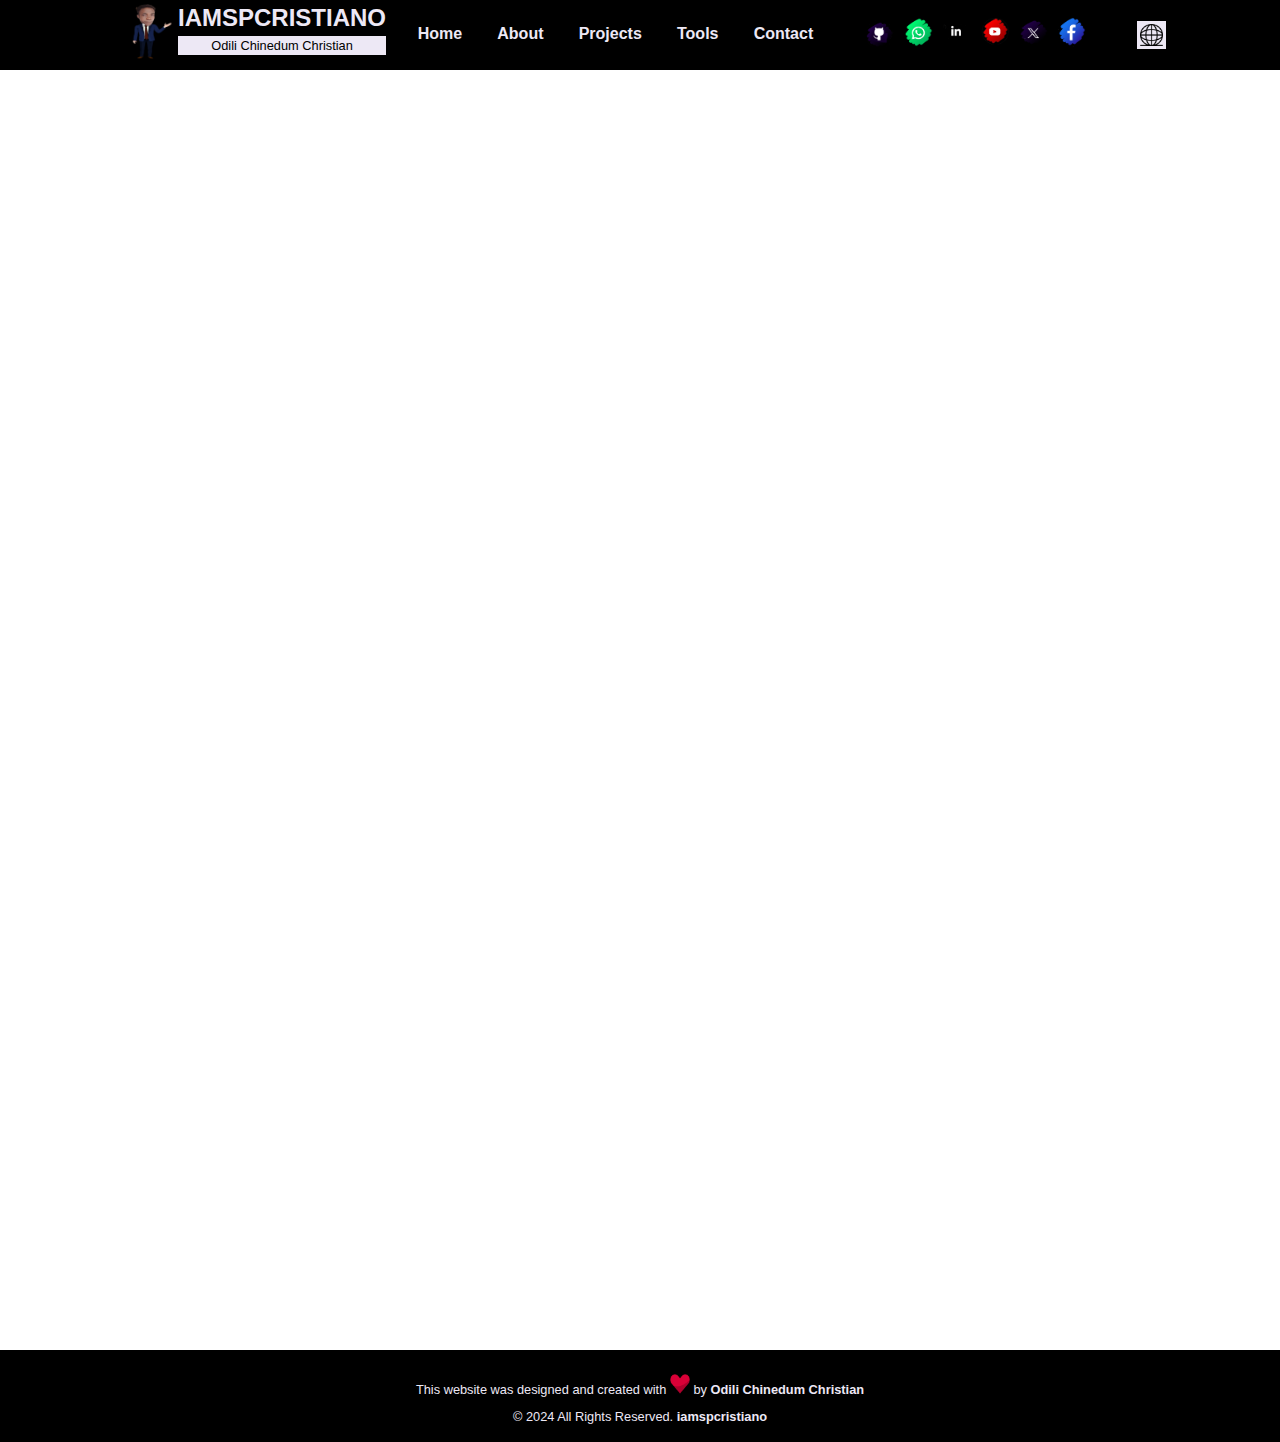
==== pages/en/contact.html @ cfa3b3df "created the contact us form using google form" ====
<!DOCTYPE html>
<html lang="en">
<head>
	<meta charset="UTF-8">
	<meta name="viewport" content="width=device-width, initial-scale=1.0">
	<link rel="stylesheet" href="../../utilities/css/reset.css">
	<link rel="stylesheet" href="../../utilities/css/main.css">
	<link rel="shortcut icon" href="../../utilities/images/favicon_io/favicon.ico" type="image/x-icon">
	<title>Contact | Portfolio</title>
</head>
<body  class="d-flex-col align-center">
	<section id="menuSection" class="d-flex w-100  justify-center">
		<header class="d-flex align-center justify-between w-80">
			<div class="" id="logoContainer">
				<a href="../../index.html" class="d-flex" title="iamspcristiano">
					<div>
						<img class="logoImg p-2" src="../../utilities/images/meCartoonHandsRight.png" alt="Logo" width="50" loading="lazy">
					</div>
					<div>
						<h1 id="logoText">
							iamspcristiano
						</h1>
						<p>Odili Chinedum Christian</p>
					</div>
				</a>
			</div>
			<nav class="w-100">
				<div class="wideScreen">
					<ol class="d-flex justify-center align-center">
						<li class="p-5">
							<a href="../../index.html" class="m-6" title="Home">Home</a>
						</li>
						<li class="p-5">
							<a href="../../index.html#aboutMeContainer" class="m-6" title="About Us">
								About
							</a>
						</li>

						<li class="p-5">
							<a href="../../index.html#projectsContainer" class="m-6" title="Projects">
								Projects
							</a>
						</li>
						<li class="p-5">
							<a href="../../index.html#developmentToolsContainer" class="m-6" title="Tools">Tools</a>
						</li>
						<li class="p-5">
							<!-- <a href="#footer" class="m-6" title="Contact Us">Contact</a> -->
							<a href="../../pages/en/contact.html" class="m-6" title="Contact Us">Contact</a>
						</li>
					</ol>
				</div>
			</nav>
			<div class="p-5 d-flex">
				<ul class="d-flex align-center justify-center p-5">
					<li>
						<a href="https://github.com/sp-cristiano" target="_blank" title="GitHub" class="p-3">
							<img src="../../utilities/images/socialMediaIcons/github.png" alt="GitHub" loading="lazy">
						</a>
					</li>
					<li>
						<a href="https://wa.me/qr/3GCTWEMOTGG4O1" target="_blank" title="Whatsapp" class="p-3">
							<img src="../../utilities/images/socialMediaIcons/whatsapp.png" alt="Whatsapp" loading="lazy">
						</a>
					</li>
					<li>
						<a href="https://www.linkedin.com/in/christian-odili-359771101/" target="_blank" title="Linkedin" class="p-3">
							<img src="../../utilities/images/socialMediaIcons/lindedinBlack.png" alt="Linkedin" loading="lazy">
						</a>
					</li>
					<li>
						<a href="https://www.youtube.com/@spcristiano" target="_blank" title="Youtube" class="p-3">
							<img src="../../utilities/images/socialMediaIcons/youtube.png" alt="Youtube" loading="lazy">
						</a>
					</li>
					<li>
						<a href="https://x.com/odili_official" target="_blank" title="X" class="p-3">
							<img src="../../utilities/images/socialMediaIcons/twitter.png" alt="X" loading="lazy">
						</a>
					</li>
					<li>
						<a href="https://www.facebook.com/iamspcristiano" target="_blank" title="Facebook" class="p-3">
							<img src="../../utilities/images/socialMediaIcons/facebook.png" alt="Facebook" loading="lazy">
						</a>
					</li>
				</ul>
				<div id="chooseLanguageContainer" class="p-5 d-flex-col justify-center relative align-center ">
					<!-- <a href="" class="p-3 bg-light" title="Change Language"> -->
					<img src="../../utilities/images/languages/globe.png" alt="Language" loading="lazy"
						class="bg-light p-2 transition-none cursor" title="Change Language">
					<!-- </a> -->
					<div class=" absolute p-4 languageChoice hide">
						<a href="../../index.html" class="d-flex justify-between align-center  p-4 m-7 w-10" title="English">
							<div>
								<img src="../../utilities/images/languages/eng.png" alt="English" loading="lazy">
							</div>
							<p class="fw-9">EN</p>
						</a>
						<hr class="w-100">
						<a href="../../pages/pt/index_pt.html" class="d-flex justify-between align-center p-4 m-7 w-10"
							title="Portuguese">
							<div>
								<img src="../../utilities/images/languages/pt.png" alt="Portuguese" loading="lazy">
							</div>
							<p class="fw-9">PT</p>
						</a>

					</div>

				</div>
			</div>
		</header>
	</section>
	<section class="w-100 h-150vh pt-8">
		<iframe
		src="https://docs.google.com/forms/d/e/1FAIpQLSe4rUh82JpsMlpAeEhdQPyZjeG3x3GAaKaseN13p62ufBqD1g/viewform?embedded=true" width="100%" height="100%" frameborder="0" marginheight="0" marginwidth="0">Loading…</iframe>
	</section>
<footer id="footer" class="w-100 d-flex-col justify-center align-center  tc-aux-tertiary ">

	<div class=" p-8 center w-100 bg-dark fs-0">
		<p class="p-5">This website was designed and created with <img src="../../utilities/images/projectImages/heart.png"
				width="20" alt="love" loading="lazy"> by <b>Odili
				Chinedum Christian</b></p>
		<p>&copy; 2024 All Rights Reserved. <b>iamspcristiano</b></p>
	</div>
</footer>
</body>
</html>
---- utilities/css/main.css ----
* {
  box-sizing: border-box;
  margin: 0;
  padding: 0;
  text-decoration: none;
}
.b-r {
  border: solid red 2px;
  /* background-color: red; */
}

.b-y {
  border: solid yellow 2px;
  /* background-color: yellow; */
}

.b-b {
  border: solid blue 2px;
  /* background-color: blue; */
}

.b-g {
  border: solid green 2px;
  /* background-color: green; */
}
.b-p {
  border: solid purple 2px;
  /* background-color: purple; */
}

/* CSS Styling starts from here */

:root {
  --primary-color: #2628aa;
  --auxiliary-primary-color: #3d52a0;
  --secondary-color: #7091e6;
  --auxiliary-secondary-color: #8697ca;
  --tertiary-color: #adbbda;
  --auxiliary-tertiary-color: #ede8f5;
  --dark-color: #000000;
  --dark-transparent: #111010c5;
  --bg-color: #f3f1f6;
  --bg-light: #fff;
  --danger: #ff0000;
}
/* Background color starts here */
.bg-primary {
  background-color: var(--primary-color);
}
.bg-aux-primary {
  background-color: var(--auxiliary-primary-color);
}
.bg-secondary {
  background-color: var(--secondary-color);
}
.bg-aux-secondary {
  background-color: var(--auxiliary-secondary-color);
}
.bg-tertiary {
  background-color: var(--tertiary-color);
}
.bg-aux-tertiary {
  background-color: var(--auxiliary-tertiary-color);
}
.bg-dark {
  background-color: var(--dark-color);
}
.bg-light {
  background-color: var(--bg-light);
}
.bg-dark-transparent {
  background-color: var(--dark-transparent);
}
/* Background color ends here */

/* Text color Starts here */
.tc-primary {
  color: var(--primary-color);
}
.tc-aux-primary {
  color: var(--auxiliary-primary-color);
}
.tc-secondary {
  color: var(--secondary-color);
}
.tc-aux-secondary {
  color: var(--auxiliary-secondary-color);
}
.tc-tertiary {
  color: var(--tertiary-color);
}
.tc-aux-tertiary {
  color: var(--auxiliary-tertiary-color);
}

/* Text color ends here */

/* Font size starts here */
.fs-0 {
  font-size: 0.8rem;
}
.fs-1 {
  font-size: 1rem;
}
.fs-2 {
  font-size: 1.25rem;
}
.fs-3 {
  font-size: 1.5rem;
}
.fs-4 {
  font-size: 1.75rem;
}
.fs-5 {
  font-size: 2rem;
}
.fs-6 {
  font-size: 2.25rem;
}
.fs-7 {
  font-size: 2.5rem;
}
.fs-8 {
  font-size: 2.75rem;
}
.fs-9 {
  font-size: 3rem;
}
.fs-10 {
  font-size: 3.25rem;
}
/* Font size ends here */

/* Font weight starts here */
.fw-1 {
  font-weight: 100;
}
.fw-2 {
  font-weight: 200;
}
.fw-3 {
  font-weight: 300;
}
.fw-4 {
  font-weight: 400;
}
.fw-5 {
  font-weight: 500;
}
.fw-6 {
  font-weight: 600;
}
.fw-7 {
  font-weight: 700;
}
.fw-8 {
  font-weight: 800;
}
.fw-9 {
  font-weight: 900;
}
/* Font weight ends here */

/* Text alingment starts header */
.center {
  text-align: center;
}
.left {
  text-align: left;
}
.right {
  text-align: right;
}
.justify {
  text-align: justify;
}
/* Text alingment ends header */

/* Display Styling Starts here */
.d-flex {
  display: flex;
}

.d-flex-col {
  display: flex;
  flex-direction: column;
}
.d-flex-col-rev {
  display: flex;
  flex-direction: column-reverse;
}
.hide {
  display: none;
}
.f-wrap {
  flex-wrap: wrap;
}
.f-grow {
  flex-grow: 1;
}
.f-grow-2 {
  flex-grow: 2;
}

.justify-between {
  justify-content: space-between;
}
.justify-center {
  justify-content: center;
}
.justify-around {
  justify-content: space-around;
}

.align-center {
  align-items: center;
}

.aling-start {
  align-items: flex-start;
}

.align-end {
  align-items: flex-end;
}
/* Display Styling Ends here */

/* padding styling starts here */
.p-1 {
  padding: 0.1rem;
}

.p-2 {
  padding: 0.2rem;
}

.p-3 {
  padding: 0.3rem;
}

.p-4 {
  padding: 0.4rem;
}

.p-5 {
  padding: 0.5rem;
}

.p-6 {
  padding: 0.6rem;
}

.p-7 {
  padding: 0.7rem;
}
.p-8 {
  padding: 1rem;
}

.pt-1 {
  padding: 2rem;
}

.pt-2 {
  padding: 3rem;
}

.pt-3 {
  padding: 4rem;
}

.pt-4 {
  padding:5rem;
}

.pt-5 {
  padding: 6rem;
}

.pt-6 {
  padding: 7rem;
}

.pt-7 {
  padding: 8rem;
}
.pt-8 {
  padding: 9rem;
}
/* padding styling endshere */

/* margin styling starts here */
.m-1 {
  margin: 0.1rem;
}

.m-2 {
  margin: 0.2rem;
}

.m-3 {
  margin: 0.3rem;
}

.m-4 {
  margin: 0.4rem;
}

.m-5 {
  margin: 0.5rem;
}

.m-6 {
  margin: 0.6rem;
}

.m-7 {
  margin: 0.7rem;
}
.m-8 {
  margin: 1rem;
}

/* margin styling endshere */

/* width styling starts here */
.w-100 {
  width: 100%;
}
.w-80 {
  width: 80%;
}
.w-50 {
  width: 50%;
}
.w-30 {
  width: 30%;
}
.w-20 {
  width: 20%;
}
.w-10 {
  width: 130px;
}
.w-100vw{
  width: 100vw;
}
/* width styling ends here */

/* height styling starts here */
.h-100 {
  height: 100%;
}
.h-80 {
  height: 80%;
}
.h-50 {
  height: 50%;
}
.h-30 {
  height: 30%;
}
.h-10 {
  height: 130px;
}
.h-100vh{
  height: 100vh;
}
.h-150vh{
  height: 150vh;
}
/* height styling ends here */

/* Border styling starts here*/

/* Border styling ends here */

/* Border radius starts here */
.br-1 {
  border-radius: 1rem;
}
.br-2 {
  border-radius: 2rem;
}
.br-3 {
  border-radius: 3rem;
}
.br-4 {
  border-radius: 4rem;
}
.br-5 {
  border-radius: 5rem;
}
.br-6 {
  border-radius: 6rem;
}
.br-7 {
  border-radius: 7rem;
}

.btrr-1 {
  border-top-right-radius: 1rem;
}
.btrr-2 {
  border-top-right-radius: 2rem;
}
.btrr-3 {
  border-top-right-radius: 3rem;
}
.btrr-4 {
  border-top-right-radius: 4rem;
}
.btrr-5 {
  border-top-right-radius: 5rem;
}
.btrr-6 {
  border-top-right-radius: 6rem;
}
.btrr-7 {
  border-top-right-radius: 7rem;
}

.btlr-1 {
  border-top-left-radius: 1rem;
}
.btlr-2 {
  border-top-left-radius: 2rem;
}
.btlr-3 {
  border-top-left-radius: 3rem;
}
.btlr-4 {
  border-top-left-radius: 4rem;
}
.btlr-5 {
  border-top-left-radius: 5rem;
}
.btlr-6 {
  border-top-left-radius: 6rem;
}
.btlr-7 {
  border-top-left-radius: 7rem;
}
/* Border radius ends here */
.border-1 {
  border: 0.1rem solid;
}
.border-2 {
  border: 0.2rem solid;
}
.bc-light {
  border-color: var(--bg-light);
}
.bc-dark {
  border-color: var(--bg-dark);
}
/* Border styling starts header */

/*  Box shadow starts here */
/* .shadow-1{
	box-shadow: rgba(0, 0, 0, 0.17) 0px -23px 25px 0px inset, rgba(0, 0, 0, 0.15) 0px -36px 30px 0px inset, rgba(0, 0, 0, 0.1) 0px -79px 40px 0px inset, rgba(0, 0, 0, 0.06) 0px 2px 1px, rgba(0, 0, 0, 0.09) 0px 4px 2px, rgba(0, 0, 0, 0.09) 0px 8px 4px, rgba(0, 0, 0, 0.09) 0px 16px 8px, rgba(0, 0, 0, 0.09) 0px 32px 16px;
} */
/* Box shadow End here */

/* Position styling starts here */
.relative {
  position: relative;
  left: 30px;
}
.absolute {
  position: absolute;
}

.fixed {
  position: fixed;
}

/* Position styling ends here */

/* Floating styling starts here */
.float-left {
  float: left;
}
.float-right {
  float: right;
}
.float-clear {
  clear: both;
}
/* Floating styling ends here */

/* Background styling starts here */
.bg-light {
  background-color: var(--auxiliary-tertiary-color);
}
.bg-dark {
  background-color: var(--dark-color);
}

/* Background styling ends here */

#menuSection {
  background-color: var(--dark-color);
  /* background-color: var(--bg-color); */
  position: fixed;
  top: 0rem;
  z-index: 100;
}

#logoText {
  text-transform: uppercase;
  color: var(--auxiliary-tertiary-color);
  font-size: 1.5rem;
}
#logoText + p {
  background-color: var(--auxiliary-tertiary-color);
  text-align: center;
  font-size: 0.8rem;
}

nav .wideScreen ol li {
  color: var(--auxiliary-tertiary-color);
  border-bottom: 0.2rem solid transparent;
  transition: all 0.6s ease-in-out;
  font-weight: bolder;
}

nav .wideScreen ol li:hover {
  border-bottom: 0.2rem solid var(--auxiliary-tertiary-color);
  transition: all 0.6s ease-in-out;
}

div ul li a img,
div ul + div img {
  width: 1.8rem;
  transition: transform 0.6s ease-in-out;
}

div ul li a img:hover,
div ul + div img:hover {
  transform: rotate(360deg);
}
main {
  padding-top: 3rem;
}
#chooseLanguageContainer:hover .languageChoice,
.languageChoice:hover {
  display: flex;
  flex-direction: column;
}
.cursor {
  cursor: pointer;
}
.languageChoice {
  top: 40px;
  background-color: var(--dark-color);
  color: var(--bg-light);

  z-index: 1;
}
.languageChoice a:hover {
  background-color: var(--auxiliary-tertiary-color);
  border-radius: 1rem;
  color: var(--dark-color);
}
.transition-none {
  transition: none;
}

#slideCarouselContainer {
  /* background-color: var(--secondary-color); */
  height: 60rem;
  width: 100%;
  position: relative;
  overflow: hidden;
}

@keyframes display {
  0% {
    transform: translateX(100%);
    opacity: 0;
  }
  10% {
    transform: translateX(0);
    opacity: 1;
  }

  20% {
    transform: translateX(0);
    opacity: 1;
  }
  30% {
    transform: translateX(0);
    opacity: 1;
  }
  40% {
    transform: translateX(-100);
    opacity: 0;
  }

  60% {
    transform: translateX(-100%);
    opacity: 0;
  }

  80% {
    transform: translateX(-100%);
    opacity: 0;
  }
  100% {
    transform: translateX(-100%);
    opacity: 0;
  }
}

#slideCarouselContainer > .slideCarouselInnerContainer {
  position: absolute;
  height: 100%;
  top: 0;
  left: 0;
  opacity: 0;
  background-size: cover;
  background-position: center;
  animation: display 15s infinite;
  background-blend-mode: overlay;
}

#slideCarouselContainer > .slideCarouselInnerContainer:nth-child(1) {
  animation-delay: 14s;
}
#slideCarouselContainer > .slideCarouselInnerContainer:nth-child(2) {
  animation-delay: 10s;
}
#slideCarouselContainer > .slideCarouselInnerContainer:nth-child(3) {
  animation-delay: 5s;
}
#slideCarouselContainer > .slideCarouselInnerContainer:nth-child(4) {
  animation-delay: 1s;
  background-color: var(--dark-color);
}

.item1 {
  background-color: var(--bg-color);
}
.item1 img {
  width: 100%;
}

/* .item1 button {
  text-transform: uppercase;
} */

.item2 {
  background-image: url("../images/carousel images/productivity.jpg");
  background-color: #ffffff88;
}
.item2 .slogan2 {
  top: 5rem;
  left: -5rem;
  color: var(--auxiliary-tertiary-color);
}

.item2 .slogan3 {
  top: 9rem;
  right: -5rem;
  color: var(--auxiliary-tertiary-color);
}
.item2 .slogan4 {
  top: 13rem;
  left: 15rem;
  color: var(--auxiliary-tertiary-color);
}
.item2 .slogan5 {
  bottom: 5rem;
  left: -5rem;
  color: var(--auxiliary-tertiary-color);
}
.item2 .slogan6 {
  bottom: 9rem;
  right: -5rem;
  color: var(--auxiliary-tertiary-color);
}
.slogan2:hover,
.slogan3:hover,
.slogan4:hover,
.slogan5:hover,
.slogan6:hover {
  background-color: var(--primary-color);
  color: var(--auxiliary-tertiary-color);
  transition: all 0.5s ease-in-out;
}

.item2 button,/* .item1 button,*/ .item3 button, .item4 button{
  font-weight: bolder;
  transition: all 0.5s ease-in-out;
  background-color: var(--primary-color);
  color: var(--auxiliary-tertiary-color);
  text-transform: uppercase;
}

.item2 button:hover,
.item3 button:hover,
.item1 button:hover,
.item4 button:hover {
  background-color: var(--auxiliary-tertiary-color);
  transition: all 0.3s ease-in-out;
  color: var(--primary-color);
}

.item3 {
}
.item3 button {
  /* font-weight: bolder;
  text-transform: uppercase;
  transition: all 0.5s ease-in-out; */
}
.item4 {
  /* background-color: var(--dark-color); */
  /* animation-delay: 15s; */
}
.item4 img {
  width: 5rem;
  font-weight: bolder;
  transition: all 0.5s ease-in-out;
}
.item4 img:hover {
  transition: all 0.5s ease-in-out;
  transform: scale3d(-1, 1, 1);
  rotate: 360deg;
}

.item4 img.icon1 {
  top: 10rem;
  left: 12rem;
}
.item4 img.icon2 {
  top: 4rem;
  left: 32rem;
}
.item4 img.icon3 {
  top: 10rem;
  right: 12rem;
}
.item4 img.icon4 {
  bottom: 10rem;
  left: 12rem;
}
.item4 img.icon5 {
  bottom: 10rem;
  right: 12rem;
}
.item4 img.icon6 {
  top: 20rem;
  right: 1rem;
}
.item4 img.icon7 {
  bottom: 5rem;
  right: 32rem;
}
.item4 img.icon8 {
  bottom: 5rem;
  left: 32rem;
}
.item4 img.icon9 {
  top: 4rem;
  right: 32rem;
}
.item4 button {
  font-weight: bolder;
  text-transform: uppercase;
}
.item4 button:hover {
  color: var();
}

section#aboutMeContainer {
  background-color: var(--bg-color);
  padding-top: 3rem;
  /* background-color: var(--tertiary-color); */
}

/* #profExp */
#aboutMeContainer ul {
  list-style-type: disc;
  list-style-position: outside;
  padding-left: 4rem;

  /* list-style: square outside */
  /* border-top: solid var(--auxiliary-primary-color) 0.2rem;
  border-top-left-radius: 3rem;
  border-top-right-radius: 3rem; */
}
/* #profExp */
#aboutMeContainer ul li {
  padding: 1rem;
}

#aboutMeContainer p a {
}
#aboutMeContainer p a:hover {
  color: var(--primary-color);
  /* padding:1rem; */
}

#developmentToolsContainer {
  margin-top: 3rem;
}

.marqueeContainer {
  overflow: hidden;
}
.marqueeContent {
  /* display: flex; */
  animation: scrolling 10s linear infinite;
  /* overflow: hidden; */
}
.marqueeContent div {
  display: flex;
  flex: 0 0 calc((100vw - 20%) / 30);
  margin: 0 1rem;
}
.marqueeContent div img {
  width: 100%;
}
@keyframes scrolling {
  0% {
    transform: translateX(0);
  }
  100% {
    transform: translatex(-80vw);
  }
}

footer {
  background: linear-gradient(
    to top,
    var(--dark-color),
    var(--dark-transparent)
  );
}
.required {
  color: var(--danger);
}
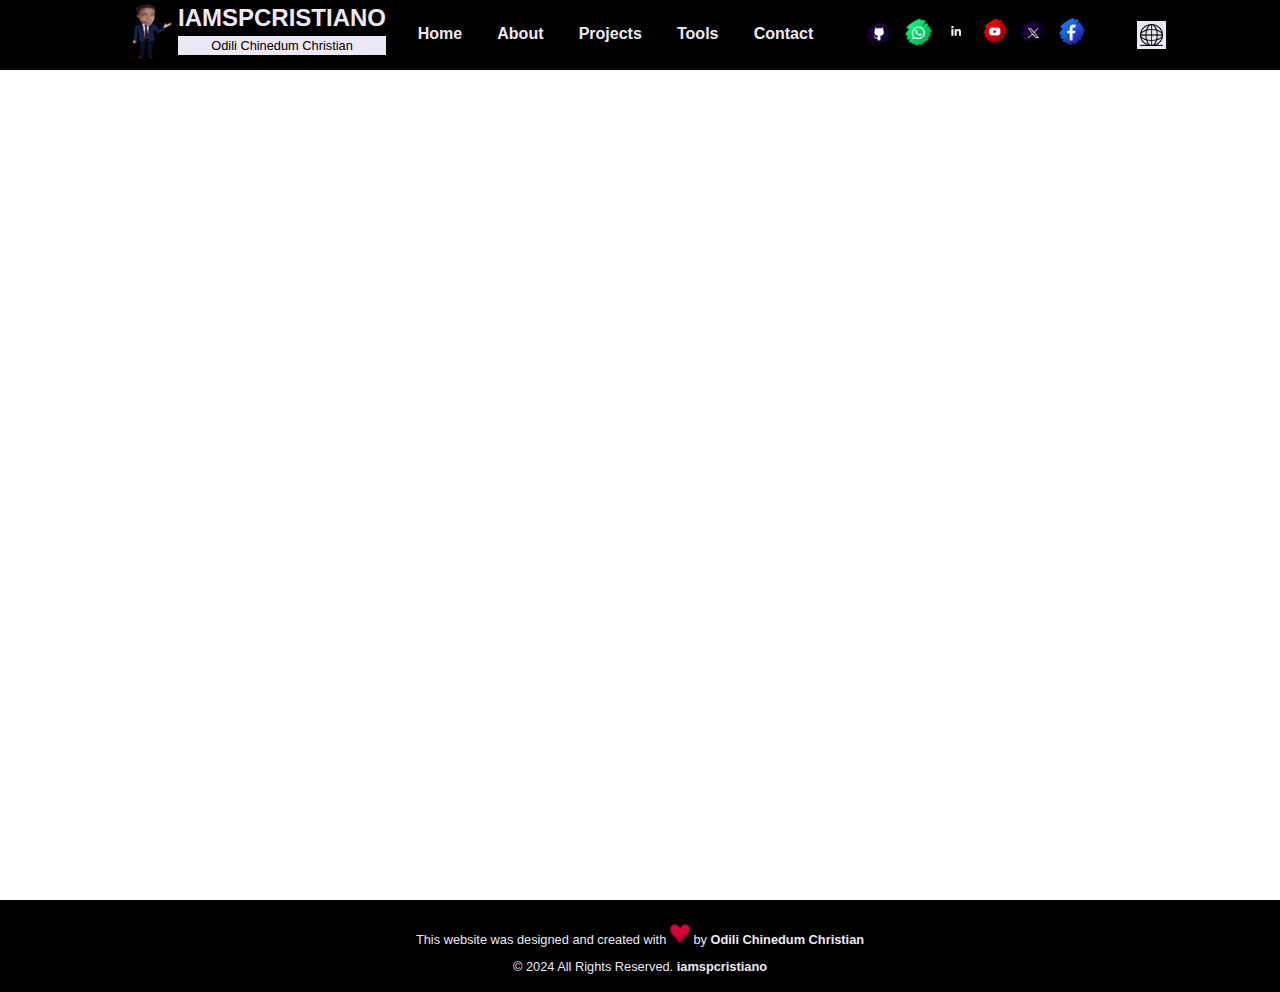
==== commit 286eda44: "change of contact us form height'" ====
--- a/pages/en/contact.html
+++ b/pages/en/contact.html
@@ -111,7 +111,7 @@
 			</div>
 		</header>
 	</section>
-	<section class="w-100 h-150vh pt-8">
+	<section class="w-100 h-100vh pt-8">
 		<iframe
 		src="https://docs.google.com/forms/d/e/1FAIpQLSe4rUh82JpsMlpAeEhdQPyZjeG3x3GAaKaseN13p62ufBqD1g/viewform?embedded=true" width="100%" height="100%" frameborder="0" marginheight="0" marginwidth="0">Loading…</iframe>
 	</section>
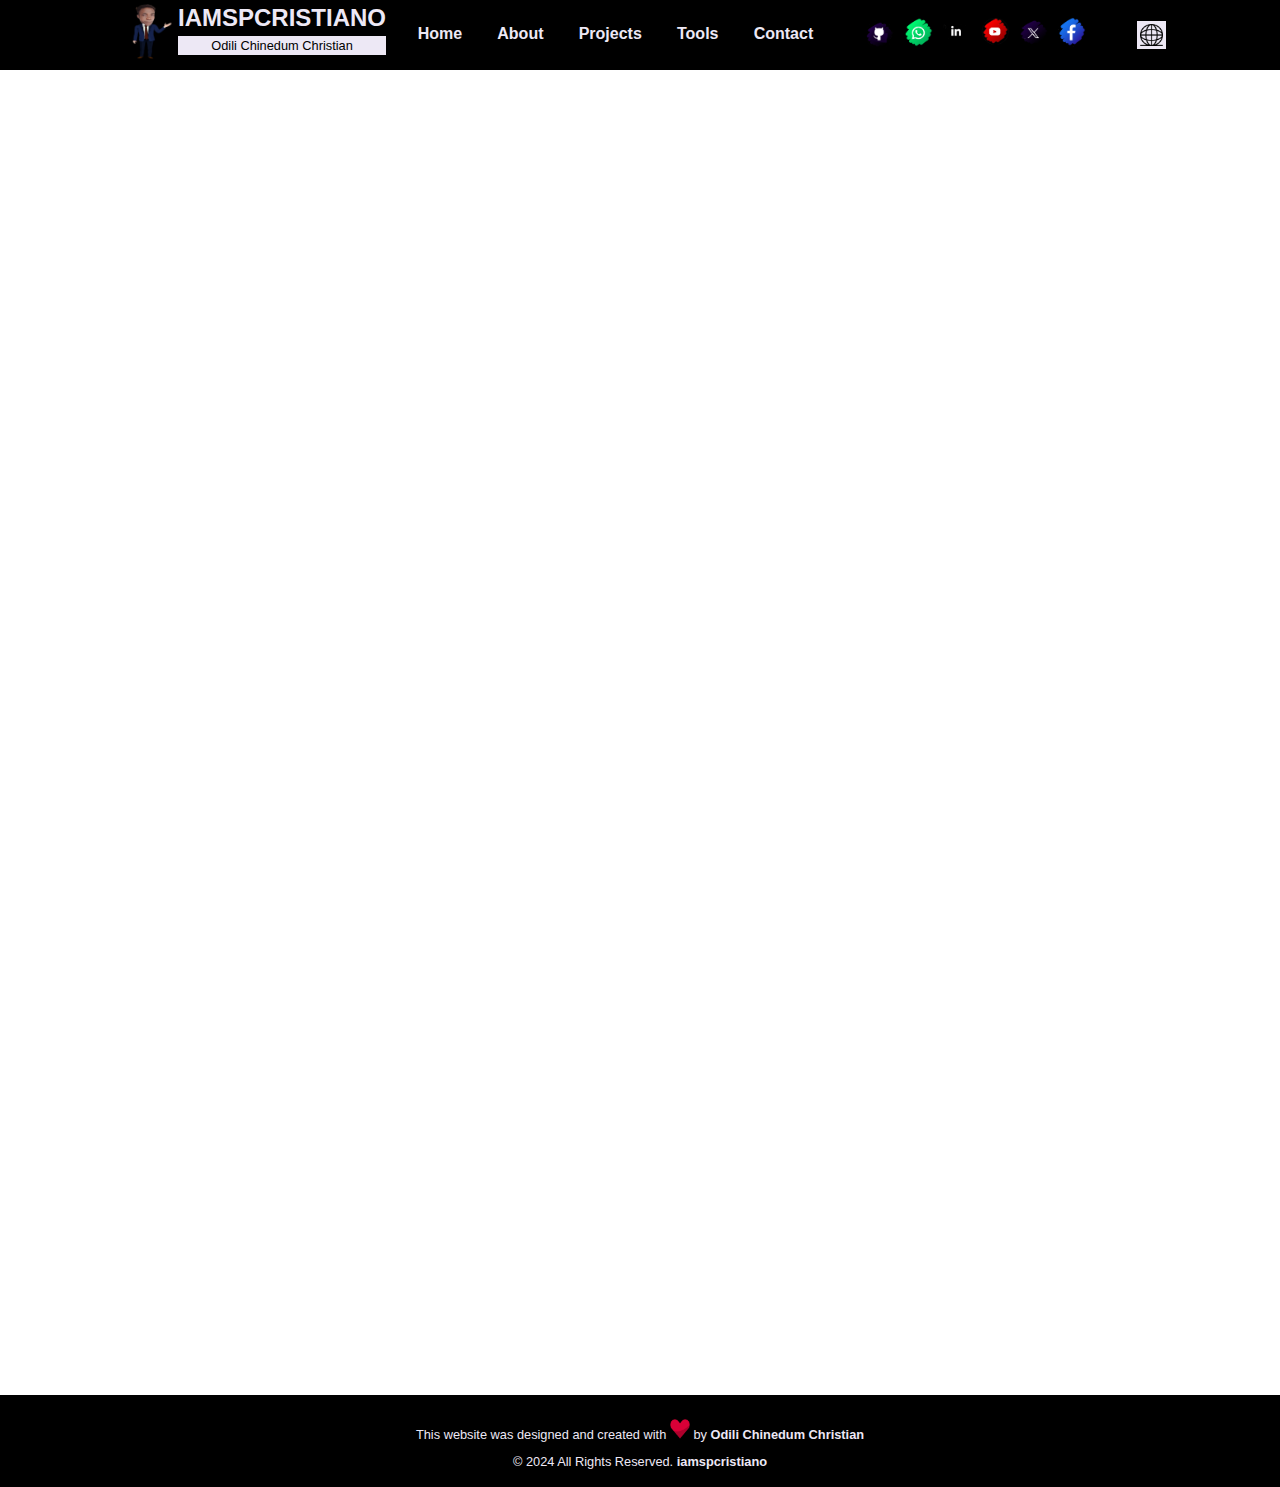
==== commit a0102b7d: "adjusted contact form height" ====
--- a/pages/en/contact.html
+++ b/pages/en/contact.html
@@ -111,9 +111,9 @@
 			</div>
 		</header>
 	</section>
-	<section class="w-100 h-100vh pt-8">
+	<section class="w-100 pt-8">
 		<iframe
-		src="https://docs.google.com/forms/d/e/1FAIpQLSe4rUh82JpsMlpAeEhdQPyZjeG3x3GAaKaseN13p62ufBqD1g/viewform?embedded=true" width="100%" height="100%" frameborder="0" marginheight="0" marginwidth="0">Loading…</iframe>
+		src="https://docs.google.com/forms/d/e/1FAIpQLSe4rUh82JpsMlpAeEhdQPyZjeG3x3GAaKaseN13p62ufBqD1g/viewform?embedded=true" width="100%" height=1100" frameborder="0" marginheight="0" marginwidth="0" scrolling="no">Loading…</iframe>
 	</section>
 <footer id="footer" class="w-100 d-flex-col justify-center align-center  tc-aux-tertiary ">
 
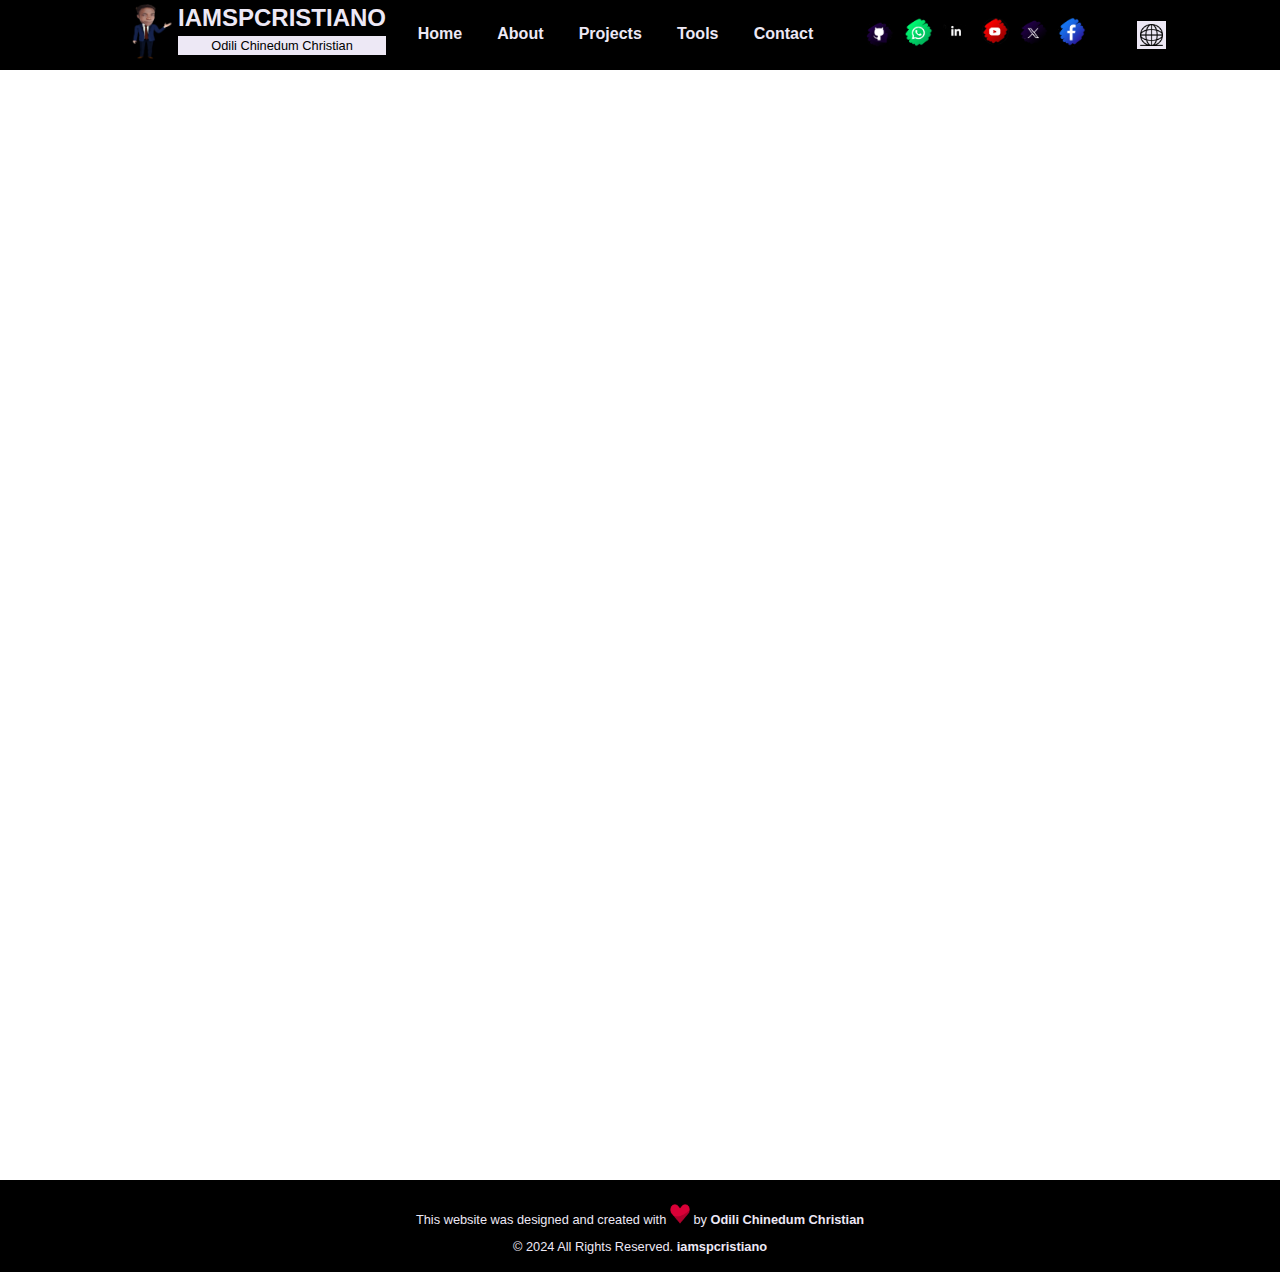
==== commit e593f2a9: "adjusted contact form height" ====
--- a/pages/en/contact.html
+++ b/pages/en/contact.html
@@ -111,10 +111,10 @@
 			</div>
 		</header>
 	</section>
-	<section class="w-100 pt-8">
+	<!-- <section class="w-100 h-100"> -->
 		<iframe
-		src="https://docs.google.com/forms/d/e/1FAIpQLSe4rUh82JpsMlpAeEhdQPyZjeG3x3GAaKaseN13p62ufBqD1g/viewform?embedded=true" width="100%" height=1100" frameborder="0" marginheight="0" marginwidth="0" scrolling="no">Loading…</iframe>
-	</section>
+		src="https://docs.google.com/forms/d/e/1FAIpQLSe4rUh82JpsMlpAeEhdQPyZjeG3x3GAaKaseN13p62ufBqD1g/viewform?embedded=true" width="100%" height=1100"0" scrolling="no">Loading…</iframe>
+	<!-- </section> -->
 <footer id="footer" class="w-100 d-flex-col justify-center align-center  tc-aux-tertiary ">
 
 	<div class=" p-8 center w-100 bg-dark fs-0">
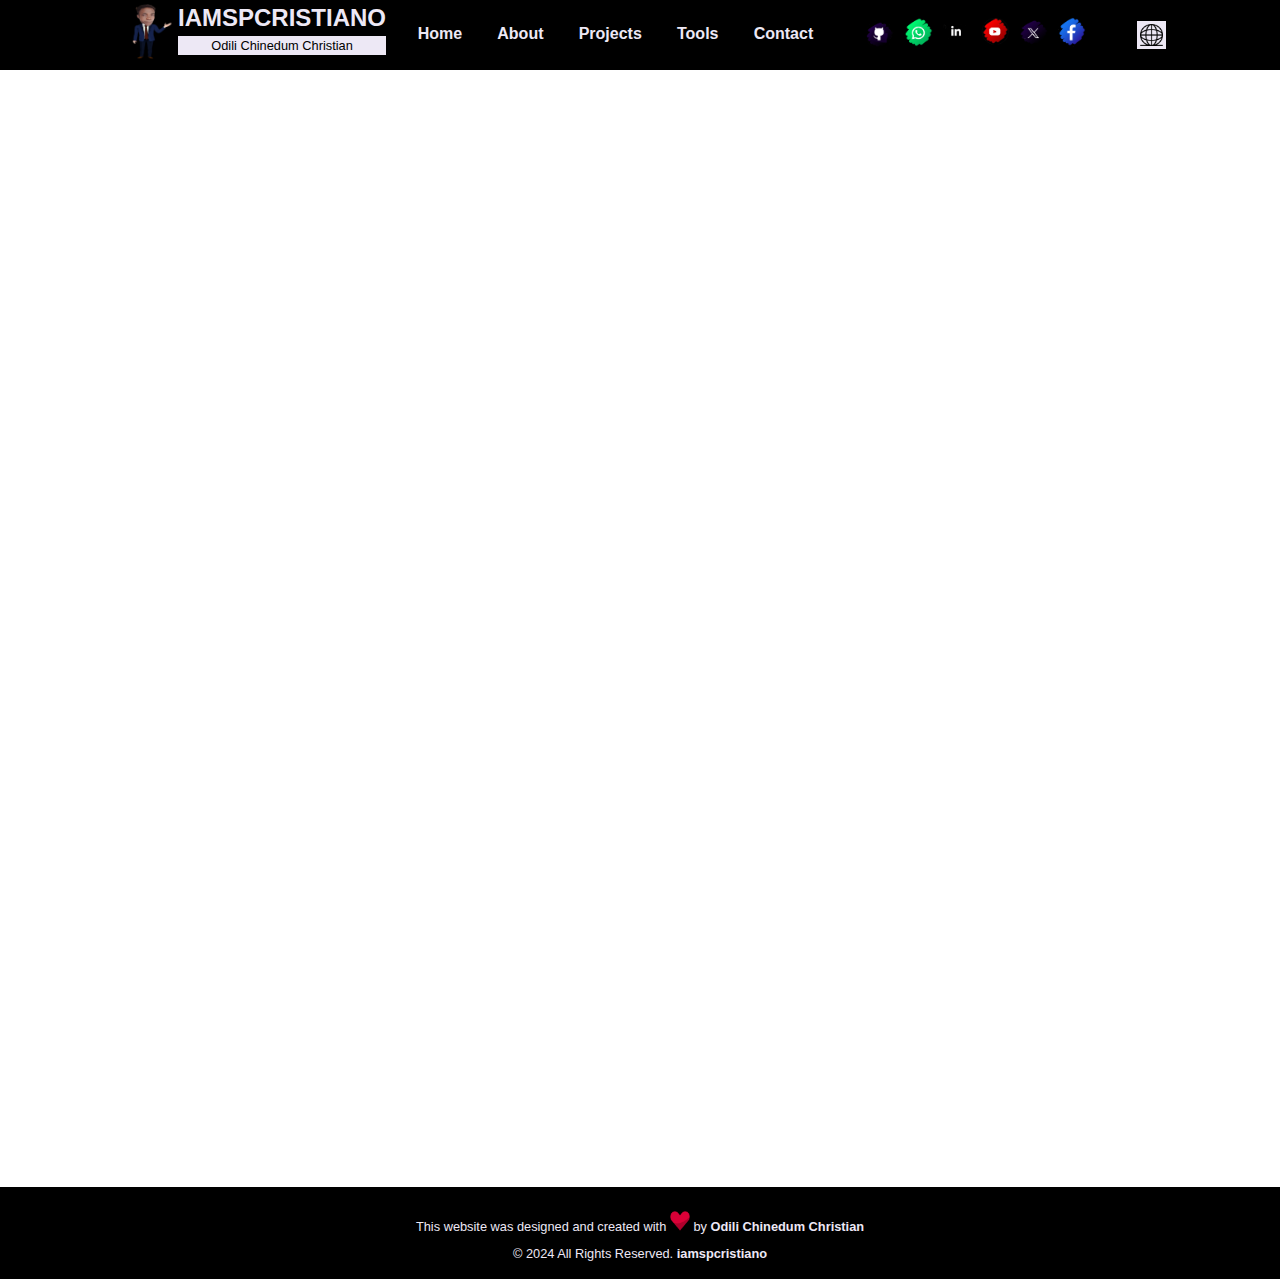
==== commit 588c2121: "adjusted contact form height" ====
--- a/pages/en/contact.html
+++ b/pages/en/contact.html
@@ -111,10 +111,10 @@
 			</div>
 		</header>
 	</section>
-	<!-- <section class="w-100 h-100"> -->
+	<section class="w-100 h-100">
 		<iframe
 		src="https://docs.google.com/forms/d/e/1FAIpQLSe4rUh82JpsMlpAeEhdQPyZjeG3x3GAaKaseN13p62ufBqD1g/viewform?embedded=true" width="100%" height=1100"0" scrolling="no">Loading…</iframe>
-	<!-- </section> -->
+	</section>
 <footer id="footer" class="w-100 d-flex-col justify-center align-center  tc-aux-tertiary ">
 
 	<div class=" p-8 center w-100 bg-dark fs-0">
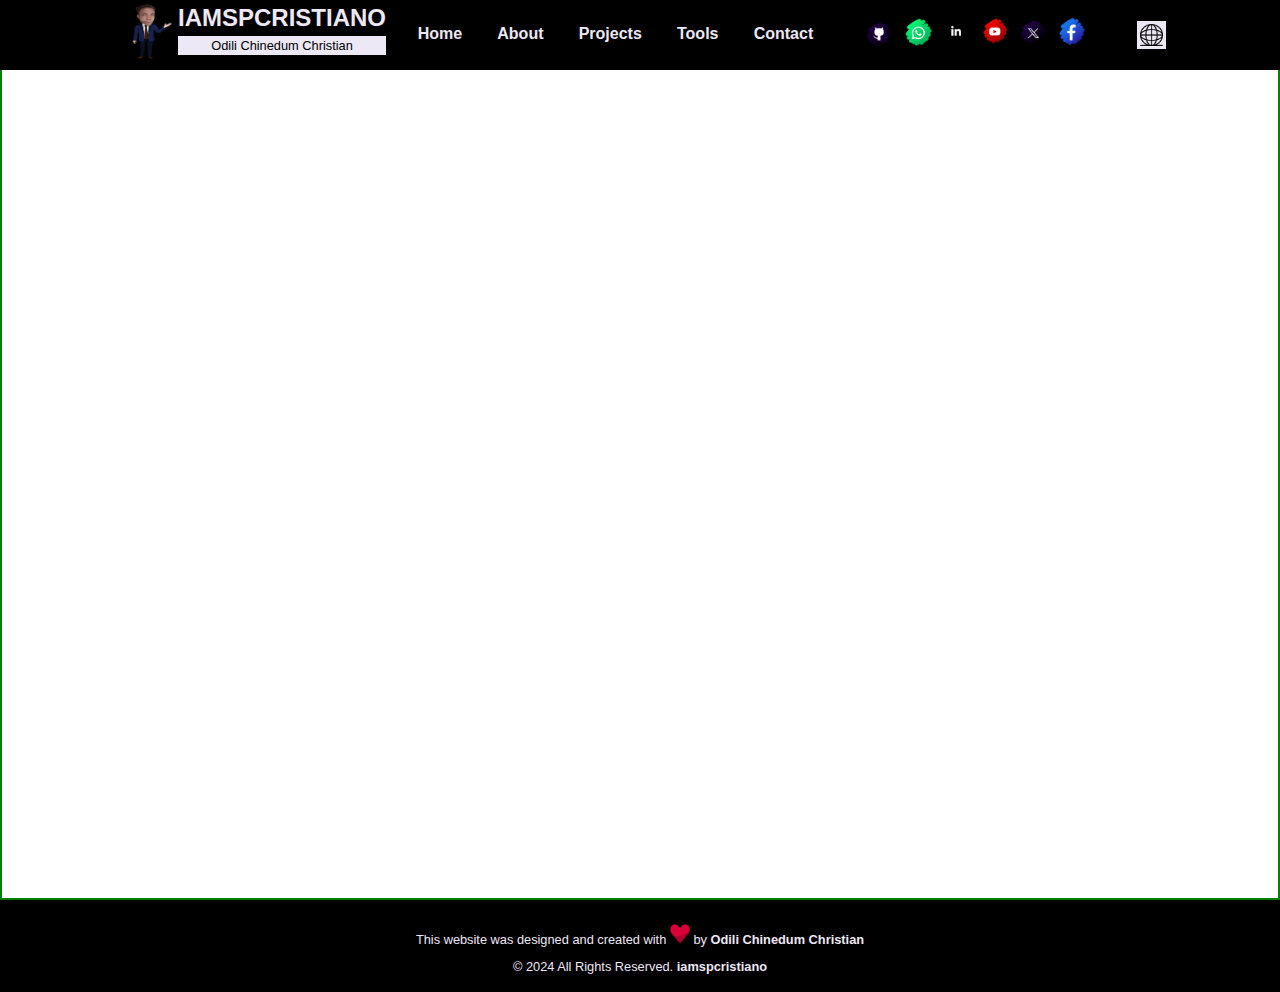
==== commit efbff4d1: "adjusted contact form height" ====
--- a/pages/en/contact.html
+++ b/pages/en/contact.html
@@ -1,5 +1,6 @@
 <!DOCTYPE html>
 <html lang="en">
+
 <head>
 	<meta charset="UTF-8">
 	<meta name="viewport" content="width=device-width, initial-scale=1.0">
@@ -8,13 +9,15 @@
 	<link rel="shortcut icon" href="../../utilities/images/favicon_io/favicon.ico" type="image/x-icon">
 	<title>Contact | Portfolio</title>
 </head>
-<body  class="d-flex-col align-center">
+
+<body class="d-flex-col align-center justify-center">
 	<section id="menuSection" class="d-flex w-100  justify-center">
 		<header class="d-flex align-center justify-between w-80">
 			<div class="" id="logoContainer">
 				<a href="../../index.html" class="d-flex" title="iamspcristiano">
 					<div>
-						<img class="logoImg p-2" src="../../utilities/images/meCartoonHandsRight.png" alt="Logo" width="50" loading="lazy">
+						<img class="logoImg p-2" src="../../utilities/images/meCartoonHandsRight.png" alt="Logo" width="50"
+							loading="lazy">
 					</div>
 					<div>
 						<h1 id="logoText">
@@ -64,7 +67,8 @@
 						</a>
 					</li>
 					<li>
-						<a href="https://www.linkedin.com/in/christian-odili-359771101/" target="_blank" title="Linkedin" class="p-3">
+						<a href="https://www.linkedin.com/in/christian-odili-359771101/" target="_blank" title="Linkedin"
+							class="p-3">
 							<img src="../../utilities/images/socialMediaIcons/lindedinBlack.png" alt="Linkedin" loading="lazy">
 						</a>
 					</li>
@@ -111,18 +115,19 @@
 			</div>
 		</header>
 	</section>
-	<section class="w-100 h-100">
+	<section class="d-flex justify-center b-g align-center w-100 h-100vh">
 		<iframe
-		src="https://docs.google.com/forms/d/e/1FAIpQLSe4rUh82JpsMlpAeEhdQPyZjeG3x3GAaKaseN13p62ufBqD1g/viewform?embedded=true" width="100%" height=1100"0" scrolling="no">Loading…</iframe>
+			src="https://docs.google.com/forms/d/e/1FAIpQLSe4rUh82JpsMlpAeEhdQPyZjeG3x3GAaKaseN13p62ufBqD1g/viewform?embedded=true"  width="100%" height="80%">Loading…</iframe>
 	</section>
-<footer id="footer" class="w-100 d-flex-col justify-center align-center  tc-aux-tertiary ">
+	<footer id="footer" class="w-100 d-flex-col justify-center align-center tc-aux-tertiary ">
 
-	<div class=" p-8 center w-100 bg-dark fs-0">
-		<p class="p-5">This website was designed and created with <img src="../../utilities/images/projectImages/heart.png"
-				width="20" alt="love" loading="lazy"> by <b>Odili
-				Chinedum Christian</b></p>
-		<p>&copy; 2024 All Rights Reserved. <b>iamspcristiano</b></p>
-	</div>
-</footer>
+		<div class=" p-8 center w-100 bg-dark fs-0">
+			<p class="p-5">This website was designed and created with <img
+					src="../../utilities/images/projectImages/heart.png" width="20" alt="love" loading="lazy"> by <b>Odili
+					Chinedum Christian</b></p>
+			<p>&copy; 2024 All Rights Reserved. <b>iamspcristiano</b></p>
+		</div>
+	</footer>
 </body>
+
 </html>--- a/utilities/css/main.css
+++ b/utilities/css/main.css
@@ -205,6 +205,9 @@
 .justify-between {
   justify-content: space-between;
 }
+.justify-end{
+  justify-content: flex-end;
+}
 .justify-center {
   justify-content: center;
 }
